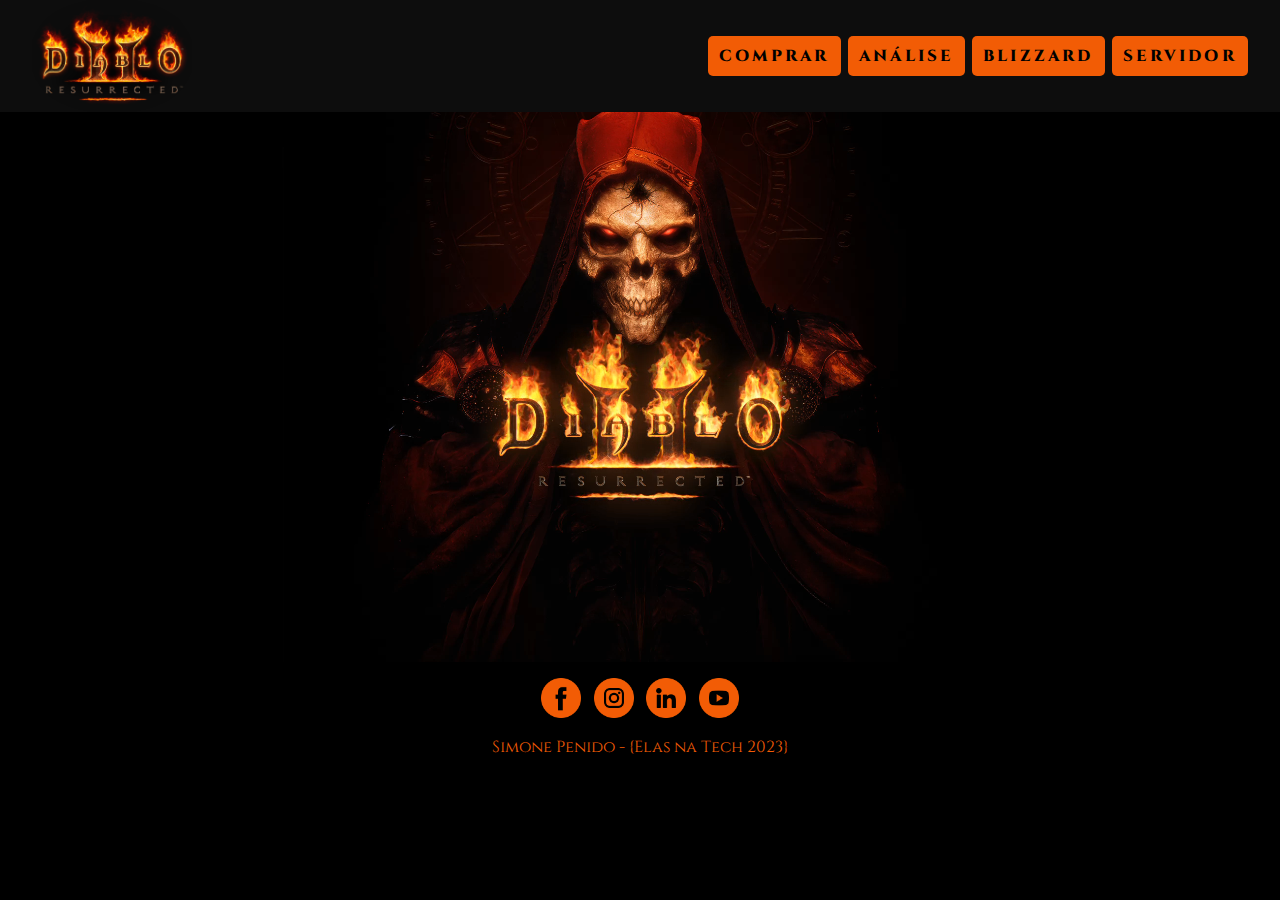
==== index.html @ 44e11a9e "Add files via upload" ====
<!DOCTYPE html>
<html lang="pt-BR">
<head>
    <meta charset="UTF-8">
    <meta name="viewport" content="width=device-width, initial-scale=1.0">
    <link rel="shortcut icon" href="favicon.ico" type="image/x-icon">
    <title>Diablo II</title>
    <link rel="stylesheet" href="https://fonts.googleapis.com/css2?family=Material+Symbols+Rounded:opsz,wght,FILL,GRAD@20..48,100..700,0..1,-50..200" />
    <link rel="preconnect" href="https://fonts.googleapis.com">
<link rel="preconnect" href="https://fonts.gstatic.com" crossorigin>
<link href="https://fonts.googleapis.com/css2?family=Cinzel&display=swap" rel="stylesheet">
    <link rel="stylesheet" href="normalize.css">
    <link rel="stylesheet" href="estilo.css">
    
</head>
<body>
    <header class="header">
        <img src="midia/diablo2-logo-lg.webp" alt="Logo Diablo" class="header_logo">
        
        <span id="hamburguer" class="material-symbols-rounded">
            menu
            </span>
        
        <nav id="itens_menu" class="header_nav">
            <ul>
                <li><a href="https://www.xbox.com/pt-BR/games/store/diablo-ii-resurrected/9NBJG075JFJ5" target="_blank">Comprar</a></li>
                <li><a href="https://www.polygon.com/2021/2/19/22289916/diablo-2-resurrected-blizzard-features-upgrades-updates" target="_blank">Análise</a></li>
                <li><a href="https://www.blizzard.com/pt-br/" alt="Blizzard" target="_blank">Blizzard</a></li>
                <li><a href="https://diablo2.com.br/" alt="Servidor BR" target="_blank">Servidor</a></li>
            </ul>
        </nav>
    </header>
    <main>
        <section>
            <div class="video-container">
            <video autoplay muted loop>
                <source src="midia/dark-wanderer-bg-max.webm">
            </video>
            </div>
        </section>
    </main>

    <footer>
        <div class="div_footer">
            <div><a href="https://www.facebook.com/DiabloBrasil/?brand_redir=284754698294458" Alt="Diablo Facebook" target="_blank" ><img src="midia/facebook.png" alt="Icon By @BogdanRosu/Flaticon"></a></div>
            <div><a href="https://www.instagram.com/diablo2resurrected/" Alt="Diablo Facebook" target="_blank"> <img src="midia/instagram.png" alt="Icon By @riajulislam/Flaticon"></a></div>
            <div><a href="https://www.linkedin.com/posts/blizzard-entertainment_diablo-ii-resurrected-street-date-trailer-activity-6810626506252009472-BKPt/?originalSubdomain=br" Alt="Diablo Facebook" target="_blank"><img src="midia/linkedin.png" alt="Icon By @riajulislam/Flaticon"></a></div>
            <div><a href="https://www.youtube.com/watch?v=PjWeokcJyYY" target="_blank" Alt="Diablo II Video"><img src="midia/youtube.png" alt="Icon By @riajulislam/Flaticon"></a></div>
            </div>
            Simone Penido -  {Elas na Tech 2023}
    </footer>

    <script>
        var hamburguer = document.getElementById('hamburguer');
        var itens_menu = document.getElementById('itens_menu');


        hamburguer.addEventListener('click', aparecer);


        function aparecer() {
            if (itens_menu.style.display == 'block') {
                itens_menu.classList.remove('show');
            } else {
                itens_menu.classList.toggle('show');
            }
        }
    </script>

</body>
</html>
---- estilo.css ----
html{
    background-color: black;
    font-family: 'Cinzel', serif;
}

.header{
    text-align: center;
    margin: auto;
    background-color: #0D0D0D;
    color: black;
}

.header_logo{
    width: 10em;
    height: auto;
}

#hamburguer{
    background-color: #F25C05;
    color: #0D0D0D;
    display: block;
    text-align: center;
    padding: 0.3em;
    cursor: pointer;
    font-size: 2em;
}

.header_nav{
    background-color: #0D0D0D;
    display: none;
}

.header_nav.show {
    display: block;
}

@media screen and (min-width: 48em){/*768px maior que*/
    #hamburguer{
        display: none;
    }

    .header{
        display: flex;
        justify-content: space-between;
        align-items: center;
        background-color: #0D0D0D;
    }

    .header_logo{
        margin-left: 2em;
    }

    .header_nav{
        display: block;
    }

    .header_nav ul{
        margin-right: 2em;
        font-size: .9em;
    }

    .header_nav li{
        display: inline-block;
    }

    .header_nav a{
        border-radius: 5px;
    }

    .header_nav a:hover{
        background-color: #F28F38;
        color: #ffffff;
    }

    .header{
        text-align: center;
        margin: auto;
        background-color: #0D0D0D;
    }
}


ul{
    margin: 0;
}

.header_nav ul{
    list-style-type: none;
    padding: 0;
    text-transform: uppercase;
    letter-spacing: .2em;
    font-size: 1em;
    font-family: 'Cinzel', serif;
    color: black;
}

.header_nav a{
    background-color: #F25C05;
    text-decoration: none;
    display: block;
    padding: .7em;
    color: black;
    font-weight: 800;
}

.header_nav a:hover{
    background-color: color-mix(in srgb, #F25C05, #f5c04f 30%);
    color: #0D0D0D;
}

.video-container {
    height: 550px;
    width: 100%;
    position: relative;
}

.video-container video {
    width: 100%;
    height: 100%;
    position: absolute;
    object-fit: cover;
    z-index: 0;
}

.video-container{
    z-index: 1;
    position: relative;
}

footer{
    background-color: black;
    text-align: center;
    color: #F25C05;
}

.div_footer{
    display: flex;
    justify-content: center;
}

.div_footer img{
    width: 2.5rem;
    padding: 1em .4em;
    align-items: center;
}
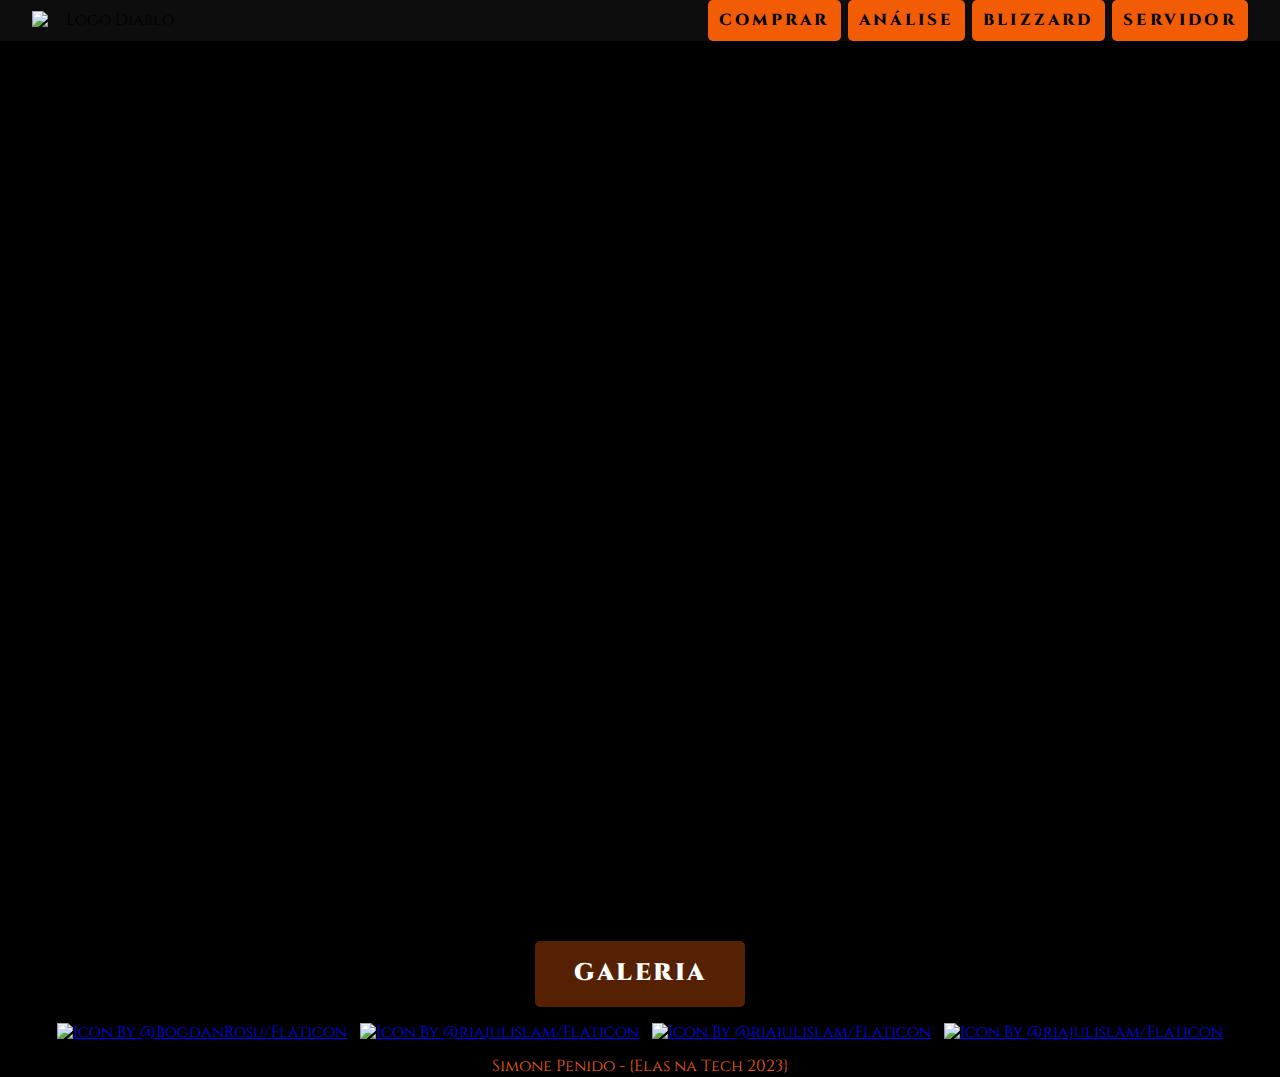
==== commit 9a3a4bea: "Update index.html" ====
--- a/index.html
+++ b/index.html
@@ -30,14 +30,23 @@
             </ul>
         </nav>
     </header>
-    <main>
+<main>
         <section>
             <div class="video-container">
             <video autoplay muted loop>
                 <source src="midia/dark-wanderer-bg-max.webm">
             </video>
             </div>
+            <section class="fundo_main">
+                <div class="galeria">
+                    <div>
+                        <a href="galeria.html" target="_blank">Galeria</a>
+                    </div>
+                </div>
+            </section>
         </section>
+
+        
     </main>
 
     <footer>
@@ -68,4 +77,4 @@
     </script>
 
 </body>
-</html>+</html>
--- a/estilo.css
+++ b/estilo.css
@@ -109,7 +109,7 @@
 }
 
 .video-container {
-    height: 550px;
+    height: 900px;
     width: 100%;
     position: relative;
 }
@@ -127,6 +127,33 @@
     position: relative;
 }
 
+.fundo_main {
+    display: flex;
+    align-items: center;
+    justify-content: center;
+}
+
+div.galeria a {
+    text-decoration: none;
+    display: inline-block;
+    background-color: #f25c055b;
+    padding: .8em 1.6em;
+    font-size: 1.5em;
+    font-weight: 900;
+    text-transform: uppercase;
+    border-radius: 5px;
+    letter-spacing: .1em;
+    font-family: 'Cinzel', serif;
+    color:#fff;
+}
+
+div.galeria a:hover {
+    color: #F25C05;
+    background-color: #f5c04f;
+    font-weight: 900;
+}
+
+
 footer{
     background-color: black;
     text-align: center;
@@ -142,4 +169,8 @@
     width: 2.5rem;
     padding: 1em .4em;
     align-items: center;
-}+}
+
+.div_footer img:hover {
+    width: 2.7rem;
+}
